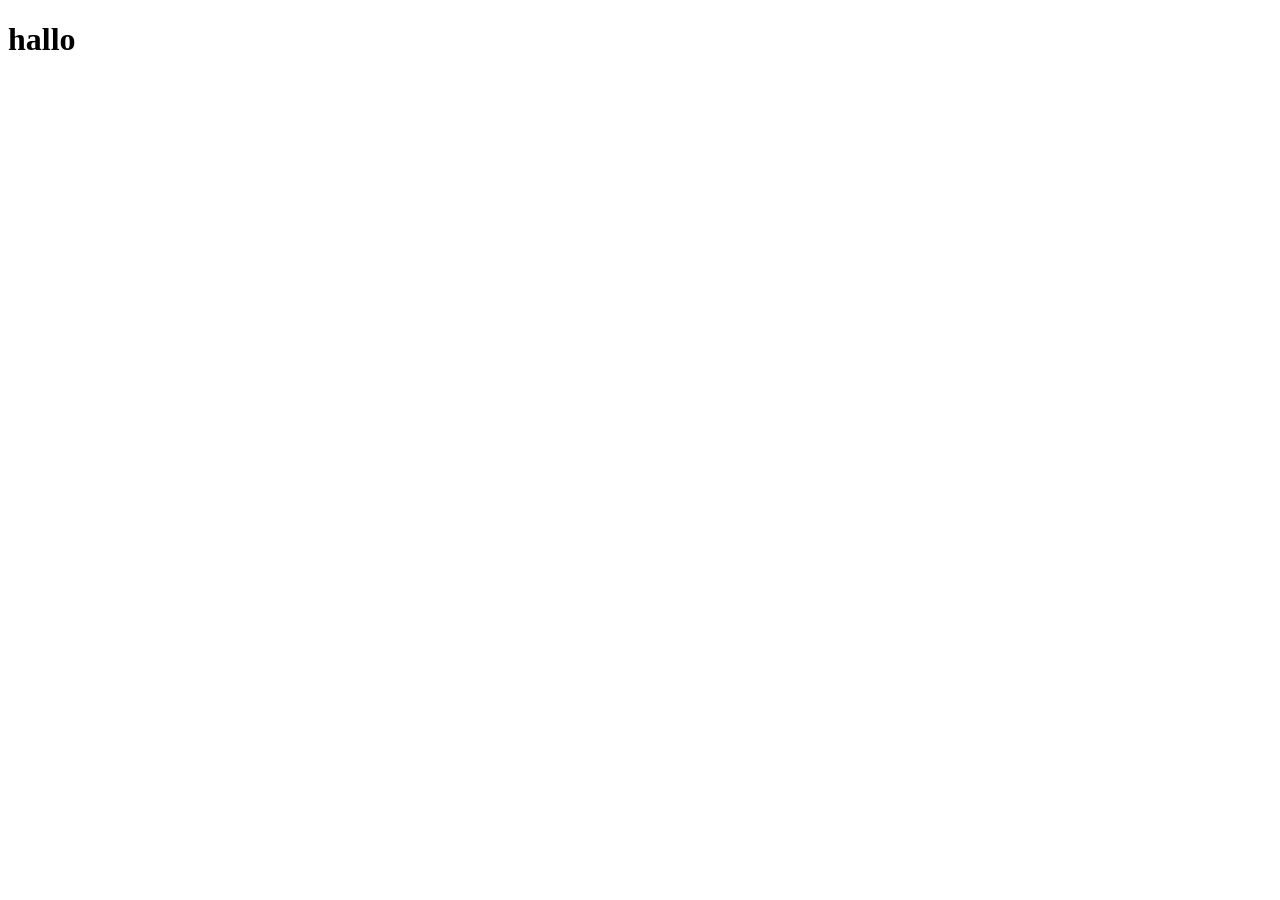
==== index.html @ d7d1ea94 "pertama" ====
<!DOCTYPE html>
<html lang="en">
<head>
  <meta charset="UTF-8">
  <meta name="viewport" content="width=device-width, initial-scale=1.0">
  <title>Document</title>
</head>
<body>
  <h1>hallo</h1>
</body>
</html>
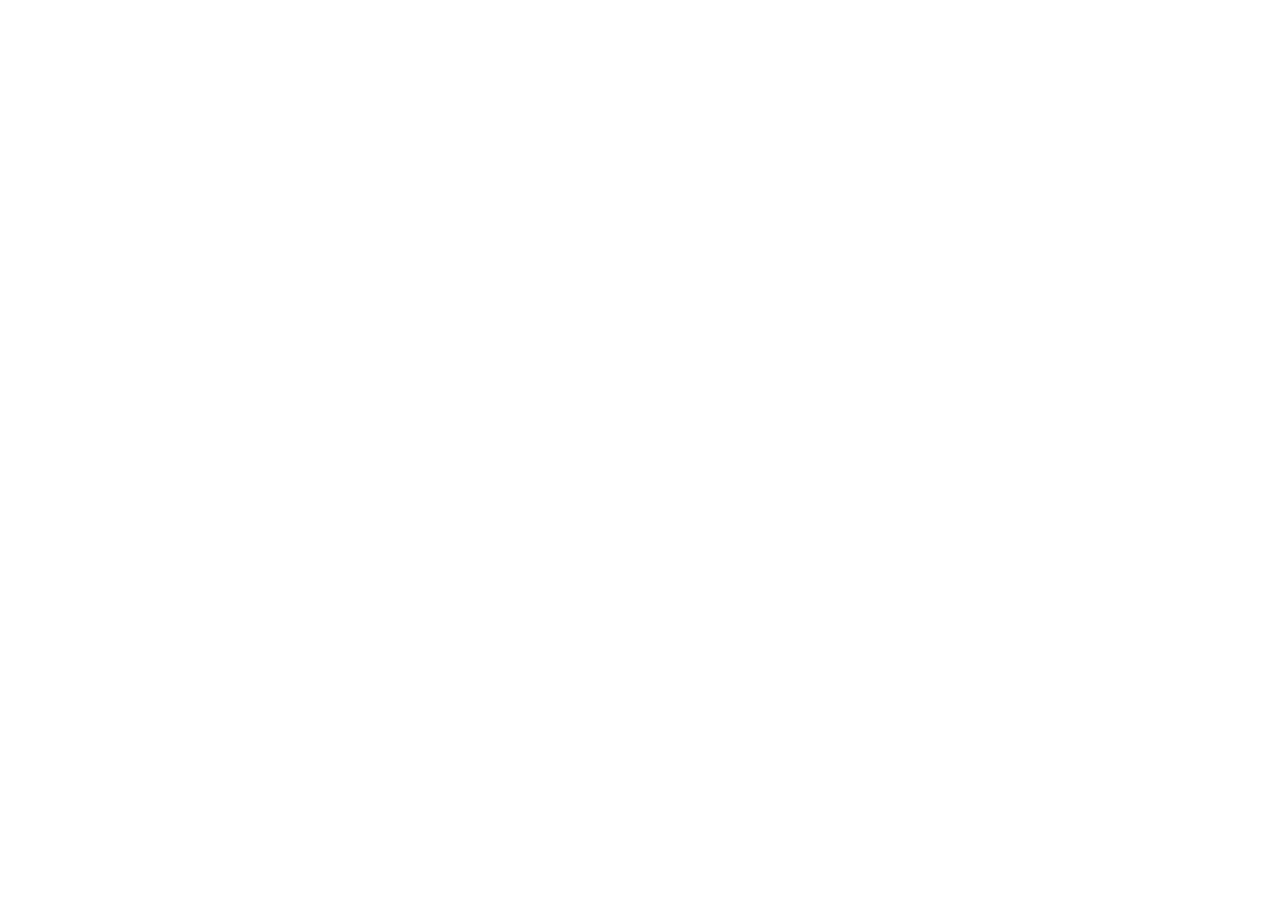
==== commit eb0e1d9e: "kedua" ====
--- a/index.html
+++ b/index.html
@@ -3,9 +3,10 @@
 <head>
   <meta charset="UTF-8">
   <meta name="viewport" content="width=device-width, initial-scale=1.0">
-  <title>Document</title>
+  <link rel="stylesheet" href="dist/output.css">
+  <title>Todolist</title>
 </head>
 <body>
-  <h1>hallo</h1>
+  
 </body>
 </html>
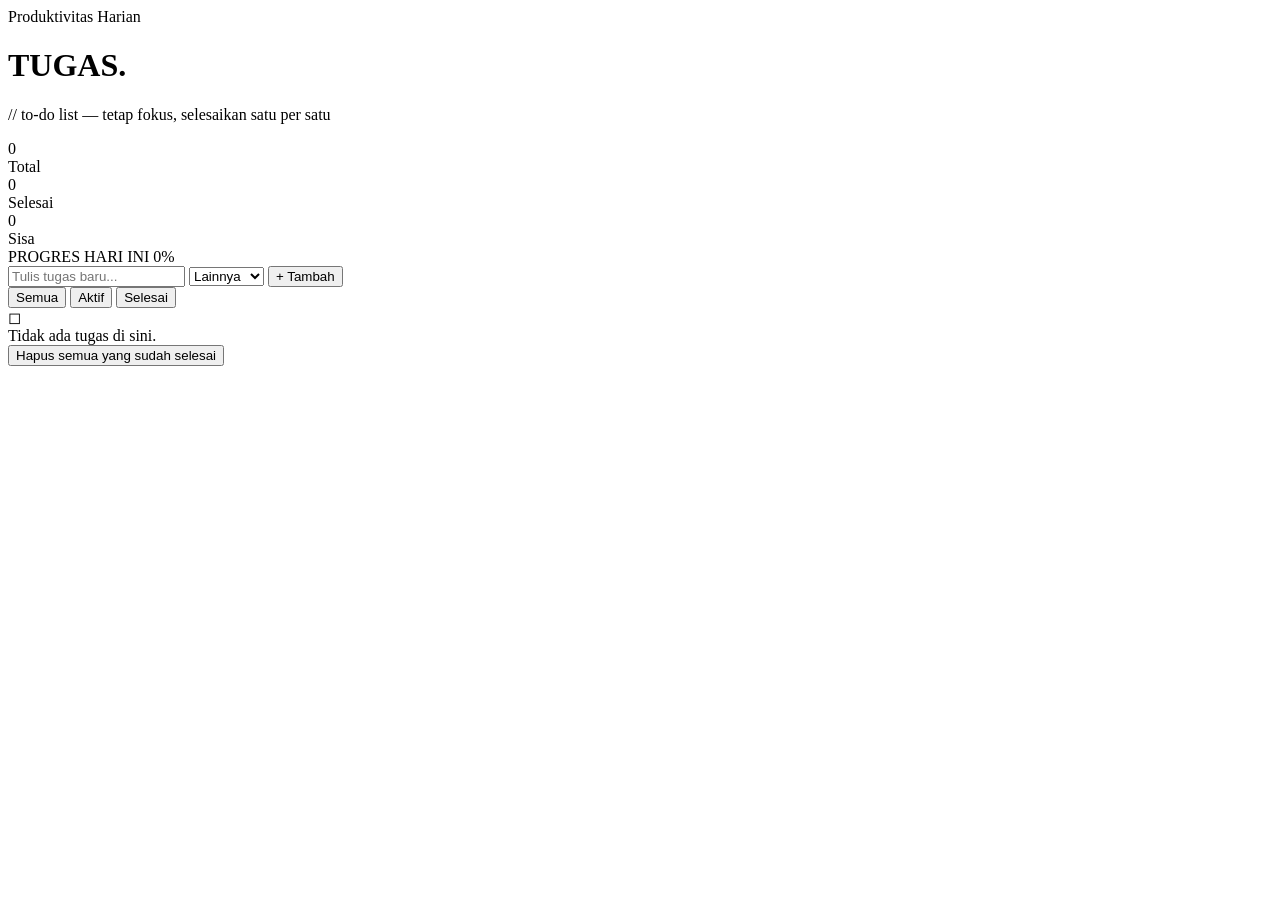
==== commit 330a1e87: "update" ====
--- a/index.html
+++ b/index.html
@@ -7,6 +7,67 @@
   <title>Todolist</title>
 </head>
 <body>
-  
+  <div class="container">
+  <header>
+    <div class="label">Produktivitas Harian</div>
+    <h1>TUGAS<span>.</span></h1>
+    <p class="subtitle">// to-do list — tetap fokus, selesaikan satu per satu</p>
+  </header>
+
+  <div class="stats">
+    <div class="stat">
+      <div class="stat-num" id="total-count">0</div>
+      <div class="stat-label">Total</div>
+    </div>
+    <div class="stat-divider"></div>
+    <div class="stat">
+      <div class="stat-num" id="done-count">0</div>
+      <div class="stat-label">Selesai</div>
+    </div>
+    <div class="stat-divider"></div>
+    <div class="stat">
+      <div class="stat-num" id="left-count">0</div>
+      <div class="stat-label">Sisa</div>
+    </div>
+  </div>
+
+  <div class="progress-wrap">
+    <div class="progress-info">
+      <span>PROGRES HARI INI</span>
+      <span id="progress-pct">0%</span>
+    </div>
+    <div class="progress-bar">
+      <div class="progress-fill" id="progress-fill"></div>
+    </div>
+  </div>
+
+  <div class="input-area">
+    <input class="task-input" id="task-input" type="text" placeholder="Tulis tugas baru..." maxlength="120">
+    <select class="category-select" id="cat-select">
+      <option value="lainnya">Lainnya</option>
+      <option value="kerja">Kerja</option>
+      <option value="personal">Personal</option>
+      <option value="belanja">Belanja</option>
+    </select>
+    <button class="add-btn" onclick="addTask()">+ Tambah</button>
+  </div>
+
+  <div class="filters">
+    <button class="filter-btn active" onclick="setFilter('semua', this)">Semua</button>
+    <button class="filter-btn" onclick="setFilter('aktif', this)">Aktif</button>
+    <button class="filter-btn" onclick="setFilter('selesai', this)">Selesai</button>
+  </div>
+
+  <div class="task-list" id="task-list"></div>
+  <div class="empty" id="empty-state">
+    <div class="empty-icon">◻</div>
+    <div class="empty-text">Tidak ada tugas di sini.</div>
+  </div>
+
+  <button class="clear-btn" onclick="clearDone()">Hapus semua yang sudah selesai</button>
+</div>
+
+<script>
+</script>
 </body>
 </html>
